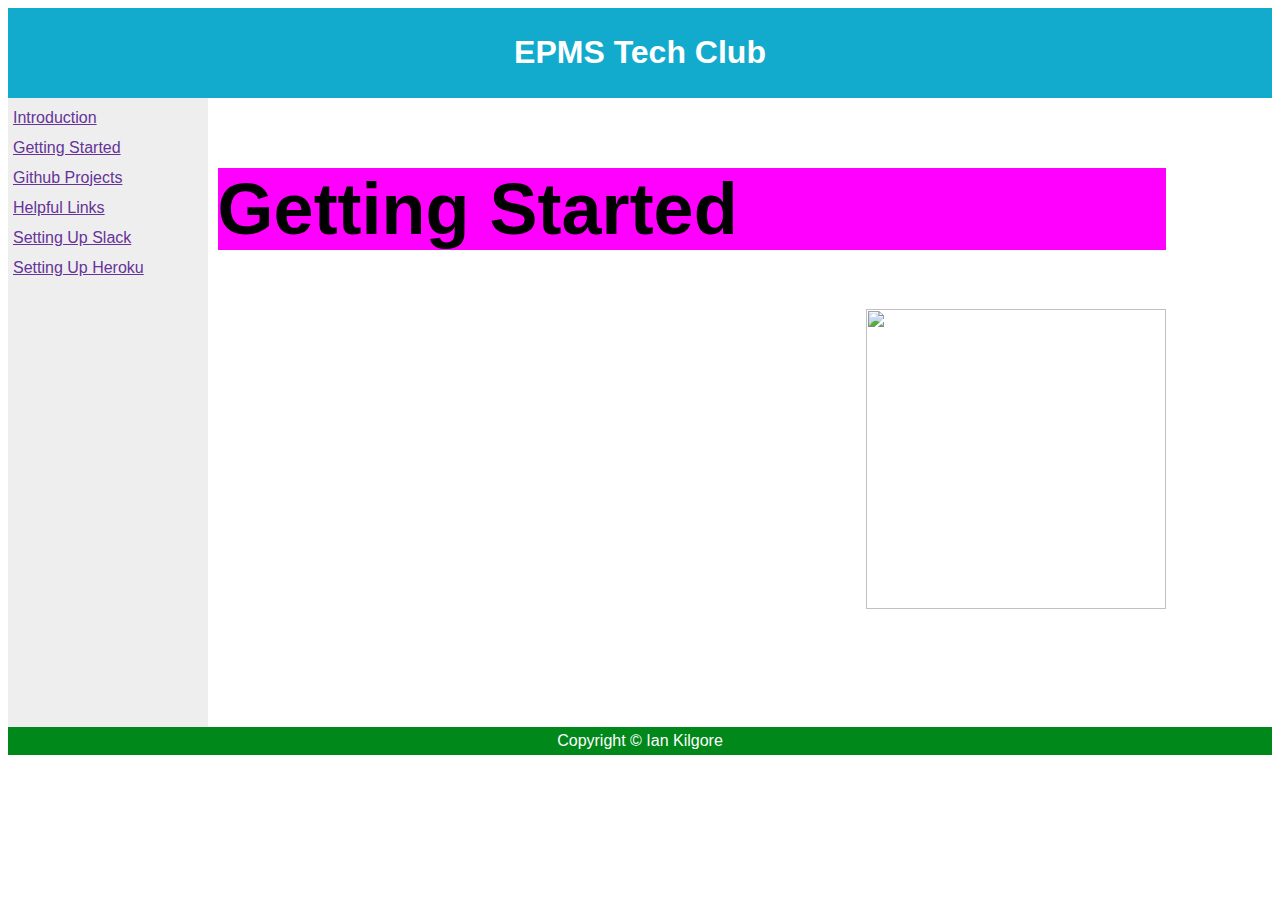
==== tech02.html @ 0baf506f "new pages" ====
<html>
<head>
  <title>
    EPMS Tech Club
  </title>
  <link rel="stylesheet" href="tech.css">
</style>
</head>
<body>

<div id="header">
<h1>EPMS Tech Club</h1>
</div>

<div id="nav">
  <a href="index.html">Introduction</a><br>
  <a href="tech02.html">Getting Started</a><br>
  <a href="tech03.html">Github Projects</a><br>
  <a href="tech04.html">Helpful Links</a><br>
  <a href="tech05.html">Setting Up Slack</a><br>
  <a href="tech06.html">Setting Up Heroku</a><br>
</div>

<div id="section">
<h2>Getting Started</h2>

<p>
  <img class="sectionImage" align="right" width="300" src="https://octodex.github.com/images/hubot.jpg">

</p>
</div>

<div id="footer">
Copyright &copy Ian Kilgore
</div>

</body>
</html>
---- tech.css ----
body {
  background-color: #ffffff;
  font-family: "Arial Black", Helvetica, sans-serif;
  color: #000000;
}
#header {
    background-color:#13abcd;
    color:white;
    text-align:center;
    padding:5px;
}
#nav {
    line-height:30px;
    background-color:#eeeeee;
    height:70%;
    width:15%;
    float:left;
    padding:5px;
    color:#663399;
}
#section {
    width:75%;
    float:left;
    padding:10px;
}
#footer {
    background-color:#00881a;
    color:white;
    clear:both;
    text-align:center;
   padding:5px;
}
#test_definition{
  position: relative;
   visibility: hidden;
   overflow: hidden;
   border:1px solid;
   background-color:#05dff8;
   border:1px solid;
   padding:5px;
   color:#ff6500;
}

a:link {
    color: #663399;
}

a:visited {
    color: #663399;
}

a:hover {
    color: #ff0000;
}
img.sectionImage {
  align:"right";
}

p {
font-family:"Comic Sans MS";
}

h2 {
font-family:"Arial";
align:"center";
font-size: 72;
background-color:#ff00ff;
color: #000000;
}


button {
font-family:"Comic Sans MS";
color: #ff0000;
background-color: #da89aa;
}

div.def {
   position: relative;
   visibility: hidden;
   overflow: hidden;
   border:1px solid;
   background-color:#05dff8;
   border:1px solid;
   padding:5px;
   color:#ff6500;
	}
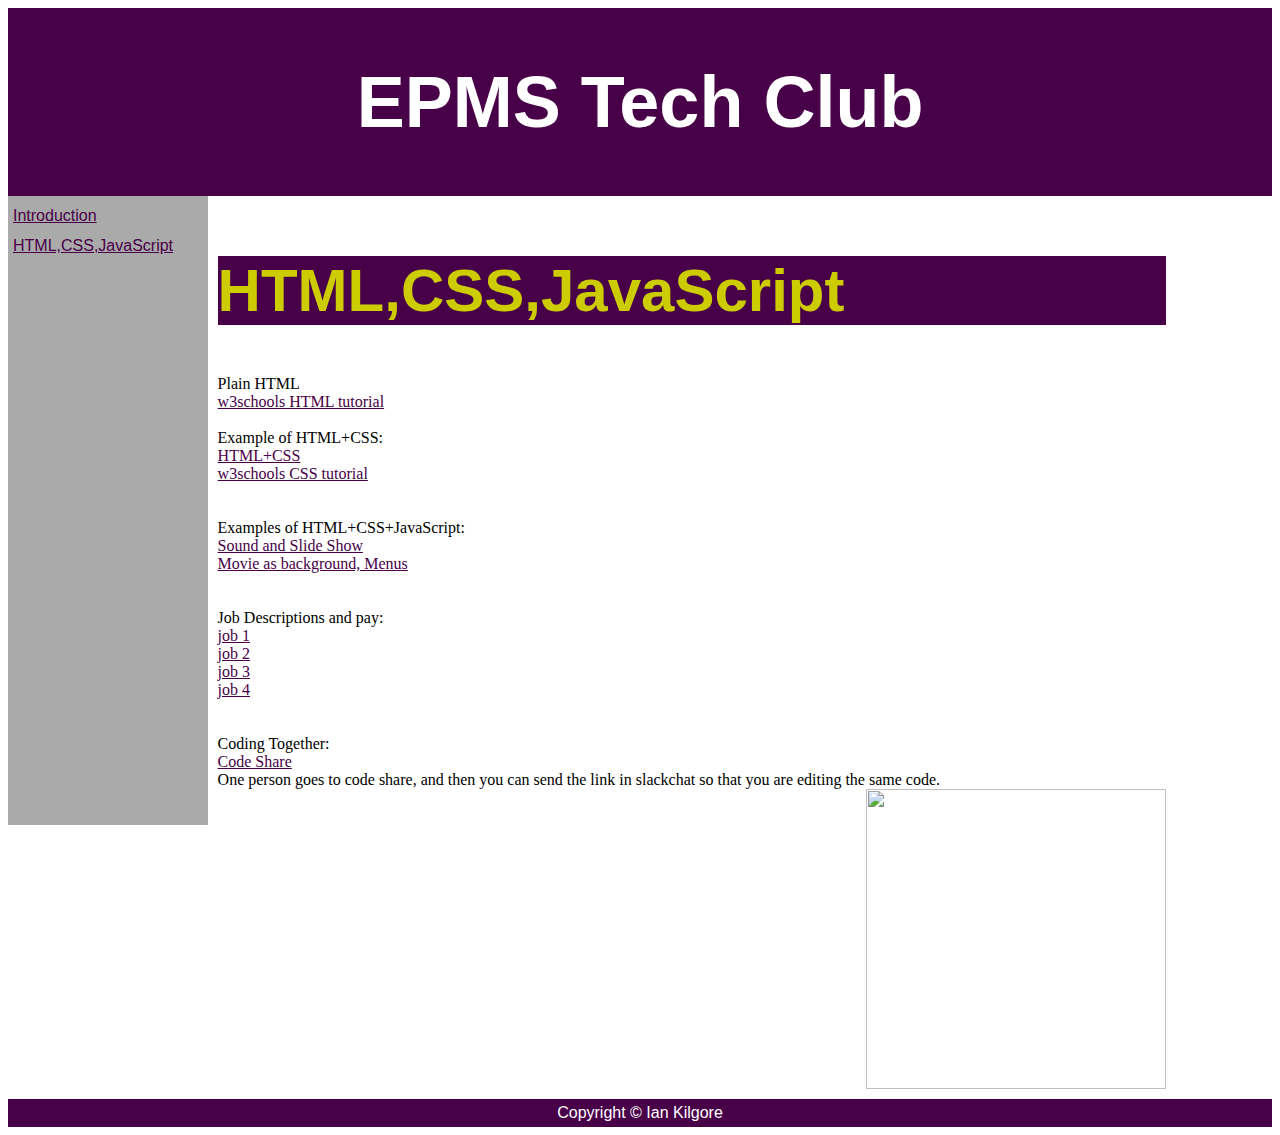
==== commit e3743fb6: "Update tech02.html" ====
--- a/tech02.html
+++ b/tech02.html
@@ -14,17 +14,40 @@
 
 <div id="nav">
   <a href="index.html">Introduction</a><br>
-  <a href="tech02.html">Getting Started</a><br>
-  <a href="tech03.html">Github Projects</a><br>
-  <a href="tech04.html">Helpful Links</a><br>
-  <a href="tech05.html">Setting Up Slack</a><br>
-  <a href="tech06.html">Setting Up Heroku</a><br>
+  <a href="tech02.html">HTML,CSS,JavaScript</a><br>
 </div>
 
 <div id="section">
-<h2>Getting Started</h2>
+<h2>HTML,CSS,JavaScript</h2>
 
 <p>
+  Plain HTML<br>
+  <a href="http://www.w3schools.com/html/default.asp">w3schools HTML tutorial</a>
+  <br>
+  <br>
+  Example of HTML+CSS:<br>
+  <a href="http://kilgorei.pairserver.com/England/england02.html">HTML+CSS</a><br>
+  <a href="http://www.w3schools.com/css/default.asp">w3schools CSS tutorial</a><br>
+  <br>
+  <br>
+  Examples of HTML+CSS+JavaScript:<br>
+  <a href="http://kilgorei.pairserver.com/greece_and_rome/greeknotes.html">Sound and Slide Show</a><br>
+  <a href="http://altitudedigital.com/technology/">Movie as background, Menus</a><br>
+  <br>
+  <br>
+  Job Descriptions and pay:<br>
+  <a href="x16-18-15-24-25.herokuapp.com/http://denver.craigslist.org/eng/5379479247.html">job 1</a><br>
+  <a href="x16-18-15-24-25.herokuapp.com/http://denver.craigslist.org/eng/5409939530.html">job 2</a><br>
+  <a href="x16-18-15-24-25.herokuapp.com/http://denver.craigslist.org/eng/5404753462.html">job 3</a><br>
+  <a href="x16-18-15-24-25.herokuapp.com/http://denver.craigslist.org/eng/5413032637.html">job 4</a><br>
+  <br>
+  <br>
+  Coding Together:<br>
+  <a href="codeshare.io">Code Share</a><br>
+  One person goes to code share, and then you can send the link in slackchat so that you are editing the same code.<br>
+  
+
+  
   <img class="sectionImage" align="right" width="300" src="https://octodex.github.com/images/hubot.jpg">
 
 </p>
--- a/tech.css
+++ b/tech.css
@@ -4,19 +4,19 @@
   color: #000000;
 }
 #header {
-    background-color:#13abcd;
+    background-color:#480048;
     color:white;
     text-align:center;
     padding:5px;
 }
 #nav {
     line-height:30px;
-    background-color:#eeeeee;
+    background-color:#aaaaaa;
     height:70%;
     width:15%;
     float:left;
     padding:5px;
-    color:#663399;
+    color:#480048;
 }
 #section {
     width:75%;
@@ -24,7 +24,7 @@
     padding:10px;
 }
 #footer {
-    background-color:#00881a;
+    background-color:#480048;
     color:white;
     clear:both;
     text-align:center;
@@ -35,22 +35,22 @@
    visibility: hidden;
    overflow: hidden;
    border:1px solid;
-   background-color:#05dff8;
+   background-color:#cccc00;
    border:1px solid;
    padding:5px;
-   color:#ff6500;
+   color:#480048;
 }
 
 a:link {
-    color: #663399;
+    color: #480048;
 }
 
 a:visited {
-    color: #663399;
+    color: #480048;
 }
 
 a:hover {
-    color: #ff0000;
+    color: #aa00aa;
 }
 img.sectionImage {
   align:"right";
@@ -60,12 +60,20 @@
 font-family:"Comic Sans MS";
 }
 
+h1 {
+font-family:"Arial";
+align:"center";
+font-size: 72;
+background-color:#480048;
+color: #ffffff;
+}
+
 h2 {
 font-family:"Arial";
 align:"center";
-font-size: 72;
-background-color:#ff00ff;
-color: #000000;
+font-size: 60;
+background-color:#480048;
+color: #cccc00;
 }
 
 
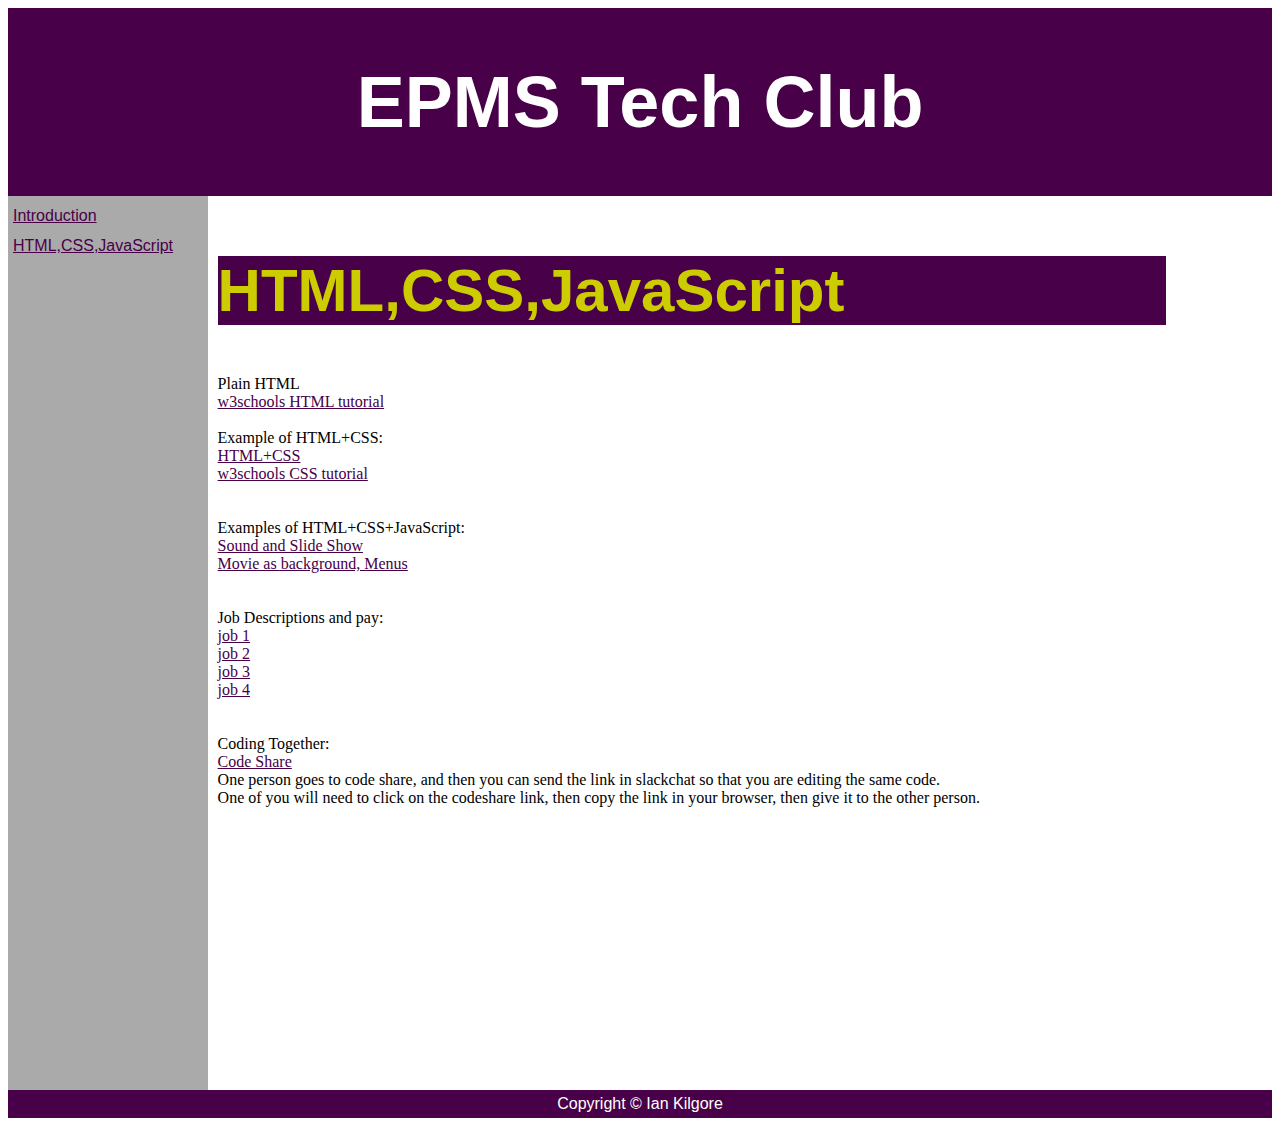
==== commit 964edb83: "added codeshare note" ====
--- a/tech02.html
+++ b/tech02.html
@@ -36,19 +36,20 @@
   <br>
   <br>
   Job Descriptions and pay:<br>
-  <a href="x16-18-15-24-25.herokuapp.com/http://denver.craigslist.org/eng/5379479247.html">job 1</a><br>
-  <a href="x16-18-15-24-25.herokuapp.com/http://denver.craigslist.org/eng/5409939530.html">job 2</a><br>
-  <a href="x16-18-15-24-25.herokuapp.com/http://denver.craigslist.org/eng/5404753462.html">job 3</a><br>
-  <a href="x16-18-15-24-25.herokuapp.com/http://denver.craigslist.org/eng/5413032637.html">job 4</a><br>
+  <a href="http://x16-18-15-24-25.herokuapp.com/http://denver.craigslist.org/eng/5379479247.html">job 1</a><br>
+  <a href="http://x16-18-15-24-25.herokuapp.com/http://denver.craigslist.org/eng/5409939530.html">job 2</a><br>
+  <a href="http://x16-18-15-24-25.herokuapp.com/http://denver.craigslist.org/eng/5404753462.html">job 3</a><br>
+  <a href="http://x16-18-15-24-25.herokuapp.com/http://denver.craigslist.org/eng/5413032637.html">job 4</a><br>
   <br>
   <br>
   Coding Together:<br>
   <a href="codeshare.io">Code Share</a><br>
   One person goes to code share, and then you can send the link in slackchat so that you are editing the same code.<br>
+  One of you will need to click on the codeshare link, then copy the link in your browser, then give it to the other person.<br>
   
 
   
-  <img class="sectionImage" align="right" width="300" src="https://octodex.github.com/images/hubot.jpg">
+
 
 </p>
 </div>
--- a/tech.css
+++ b/tech.css
@@ -12,7 +12,7 @@
 #nav {
     line-height:30px;
     background-color:#aaaaaa;
-    height:70%;
+    height:100%;
     width:15%;
     float:left;
     padding:5px;
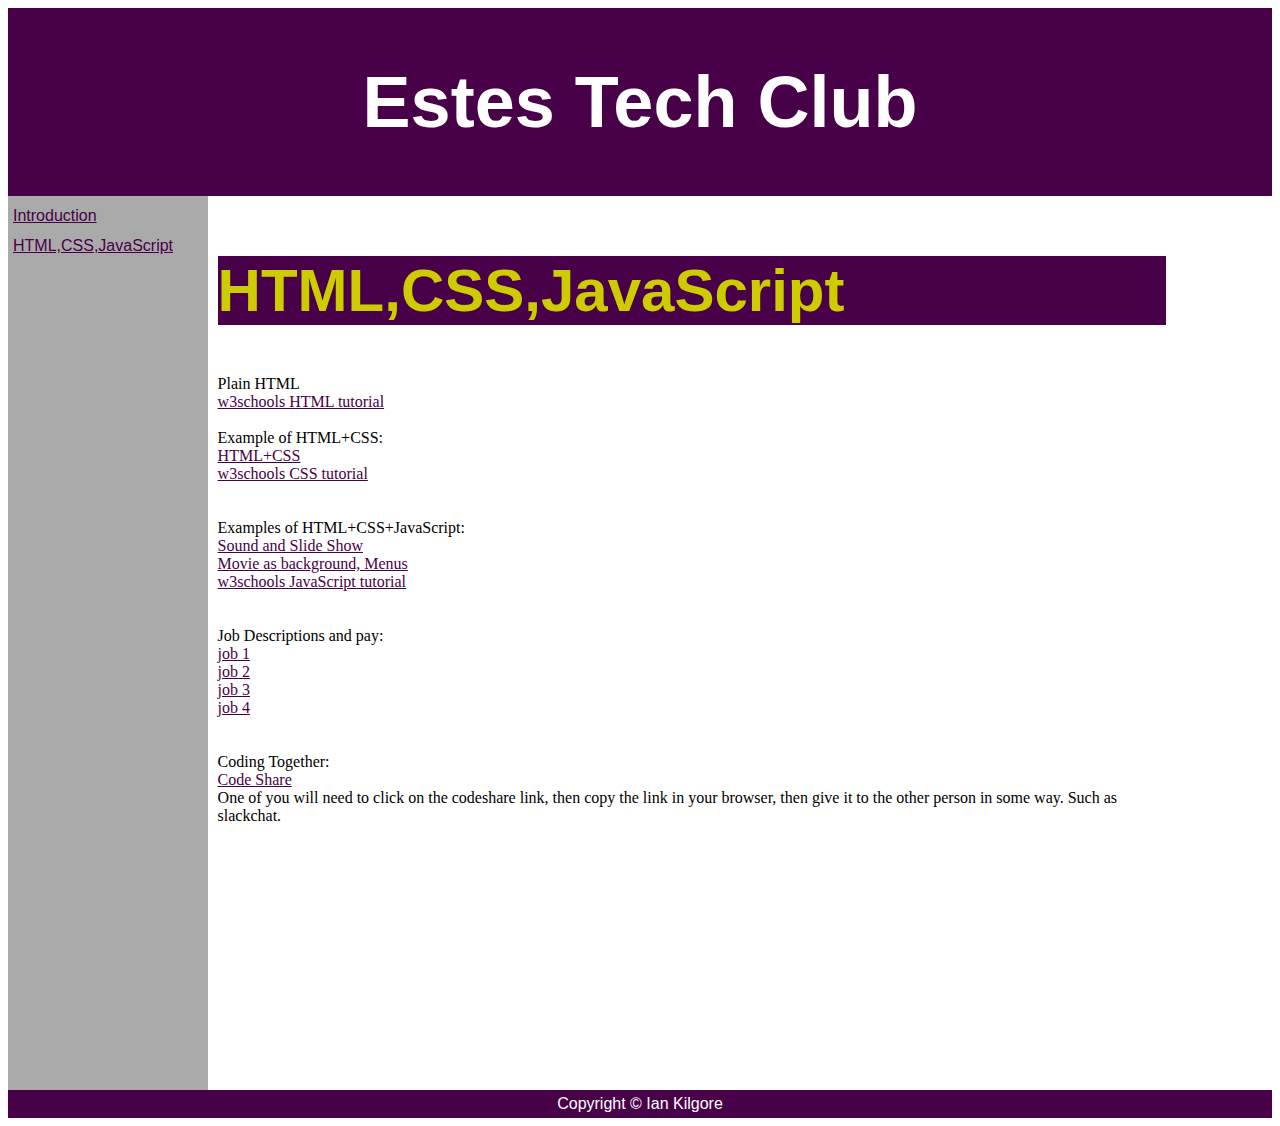
==== commit 2424c901: "title changes" ====
--- a/tech02.html
+++ b/tech02.html
@@ -1,7 +1,7 @@
 <html>
 <head>
   <title>
-    EPMS Tech Club
+    Estes Tech Club
   </title>
   <link rel="stylesheet" href="tech.css">
 </style>
@@ -9,7 +9,7 @@
 <body>
 
 <div id="header">
-<h1>EPMS Tech Club</h1>
+<h1>Estes Tech Club</h1>
 </div>
 
 <div id="nav">
@@ -33,6 +33,7 @@
   Examples of HTML+CSS+JavaScript:<br>
   <a href="http://kilgorei.pairserver.com/greece_and_rome/greeknotes.html">Sound and Slide Show</a><br>
   <a href="http://altitudedigital.com/technology/">Movie as background, Menus</a><br>
+  <a href="http://www.w3schools.com/js/default.asp">w3schools JavaScript tutorial</a><br>
   <br>
   <br>
   Job Descriptions and pay:<br>
@@ -44,8 +45,7 @@
   <br>
   Coding Together:<br>
   <a href="codeshare.io">Code Share</a><br>
-  One person goes to code share, and then you can send the link in slackchat so that you are editing the same code.<br>
-  One of you will need to click on the codeshare link, then copy the link in your browser, then give it to the other person.<br>
+  One of you will need to click on the codeshare link, then copy the link in your browser, then give it to the other person in some way.  Such as slackchat.<br>
   
 
   
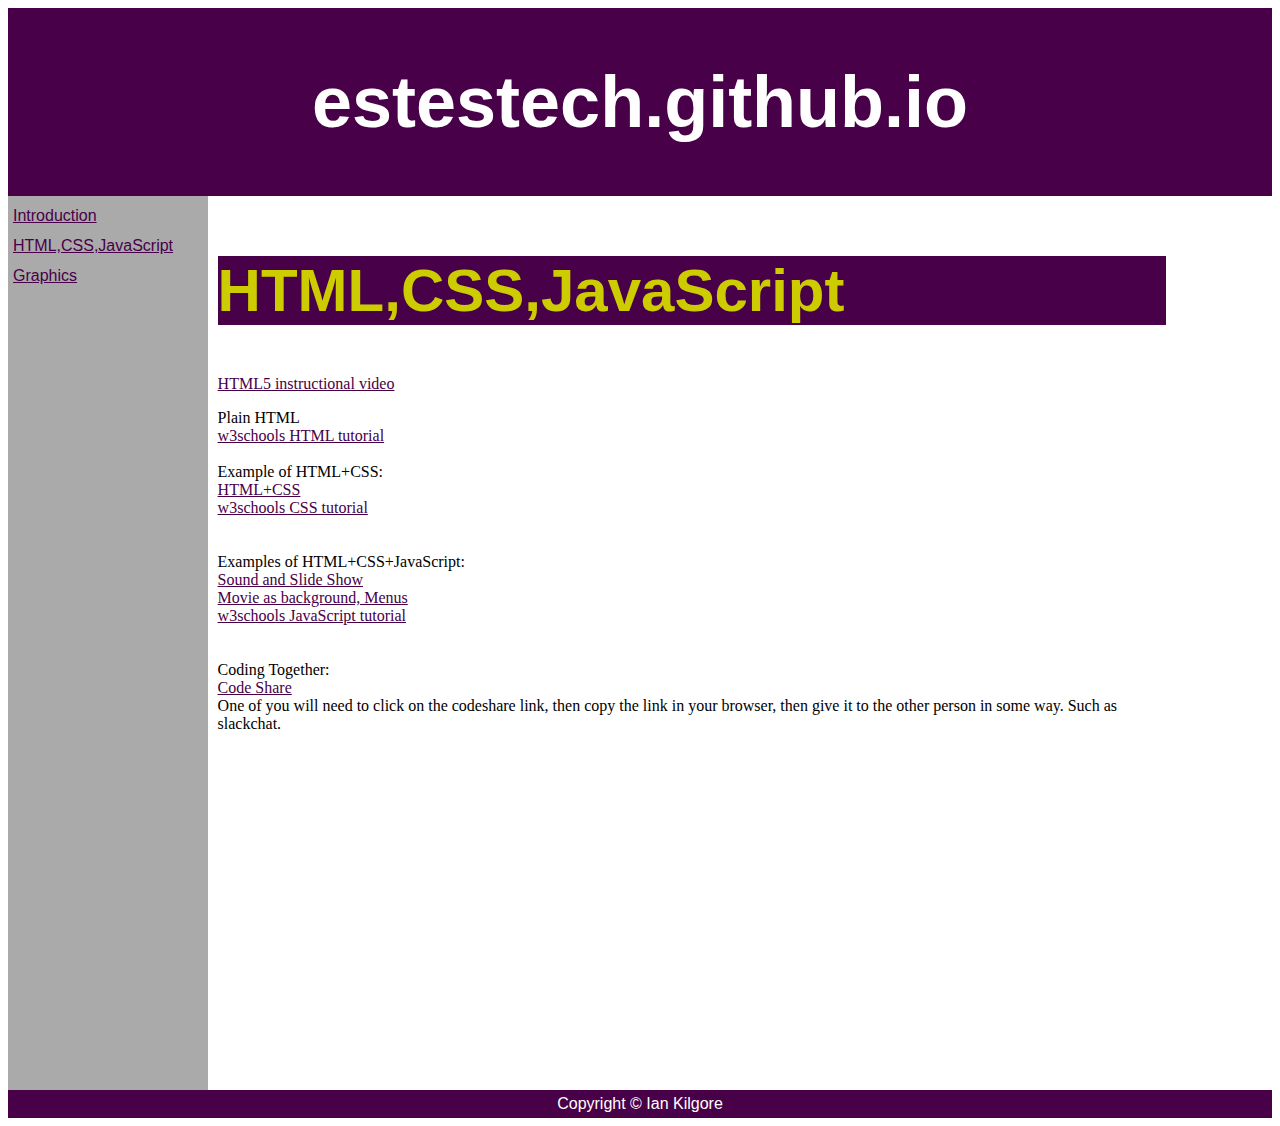
==== commit 97ebe715: "page edits" ====
--- a/tech02.html
+++ b/tech02.html
@@ -1,7 +1,7 @@
 <html>
 <head>
   <title>
-    Estes Tech Club
+    estestech
   </title>
   <link rel="stylesheet" href="tech.css">
 </style>
@@ -9,17 +9,20 @@
 <body>
 
 <div id="header">
-<h1>Estes Tech Club</h1>
+<h1>estestech.github.io</h1>
 </div>
 
 <div id="nav">
   <a href="index.html">Introduction</a><br>
   <a href="tech02.html">HTML,CSS,JavaScript</a><br>
+  <a href="tech03.html">Graphics</a>
+
 </div>
 
 <div id="section">
 <h2>HTML,CSS,JavaScript</h2>
-
+<p>
+<a href="http://kilgorei.pairserver.com/tech-club/HTML5.mp4">HTML5 instructional video</a></p>
 <p>
   Plain HTML<br>
   <a href="http://www.w3schools.com/html/default.asp">w3schools HTML tutorial</a>
@@ -36,19 +39,12 @@
   <a href="http://www.w3schools.com/js/default.asp">w3schools JavaScript tutorial</a><br>
   <br>
   <br>
-  Job Descriptions and pay:<br>
-  <a href="http://x16-18-15-24-25.herokuapp.com/http://denver.craigslist.org/eng/5379479247.html">job 1</a><br>
-  <a href="http://x16-18-15-24-25.herokuapp.com/http://denver.craigslist.org/eng/5409939530.html">job 2</a><br>
-  <a href="http://x16-18-15-24-25.herokuapp.com/http://denver.craigslist.org/eng/5404753462.html">job 3</a><br>
-  <a href="http://x16-18-15-24-25.herokuapp.com/http://denver.craigslist.org/eng/5413032637.html">job 4</a><br>
-  <br>
-  <br>
   Coding Together:<br>
   <a href="codeshare.io">Code Share</a><br>
   One of you will need to click on the codeshare link, then copy the link in your browser, then give it to the other person in some way.  Such as slackchat.<br>
-  
 
-  
+
+
 
 
 </p>
